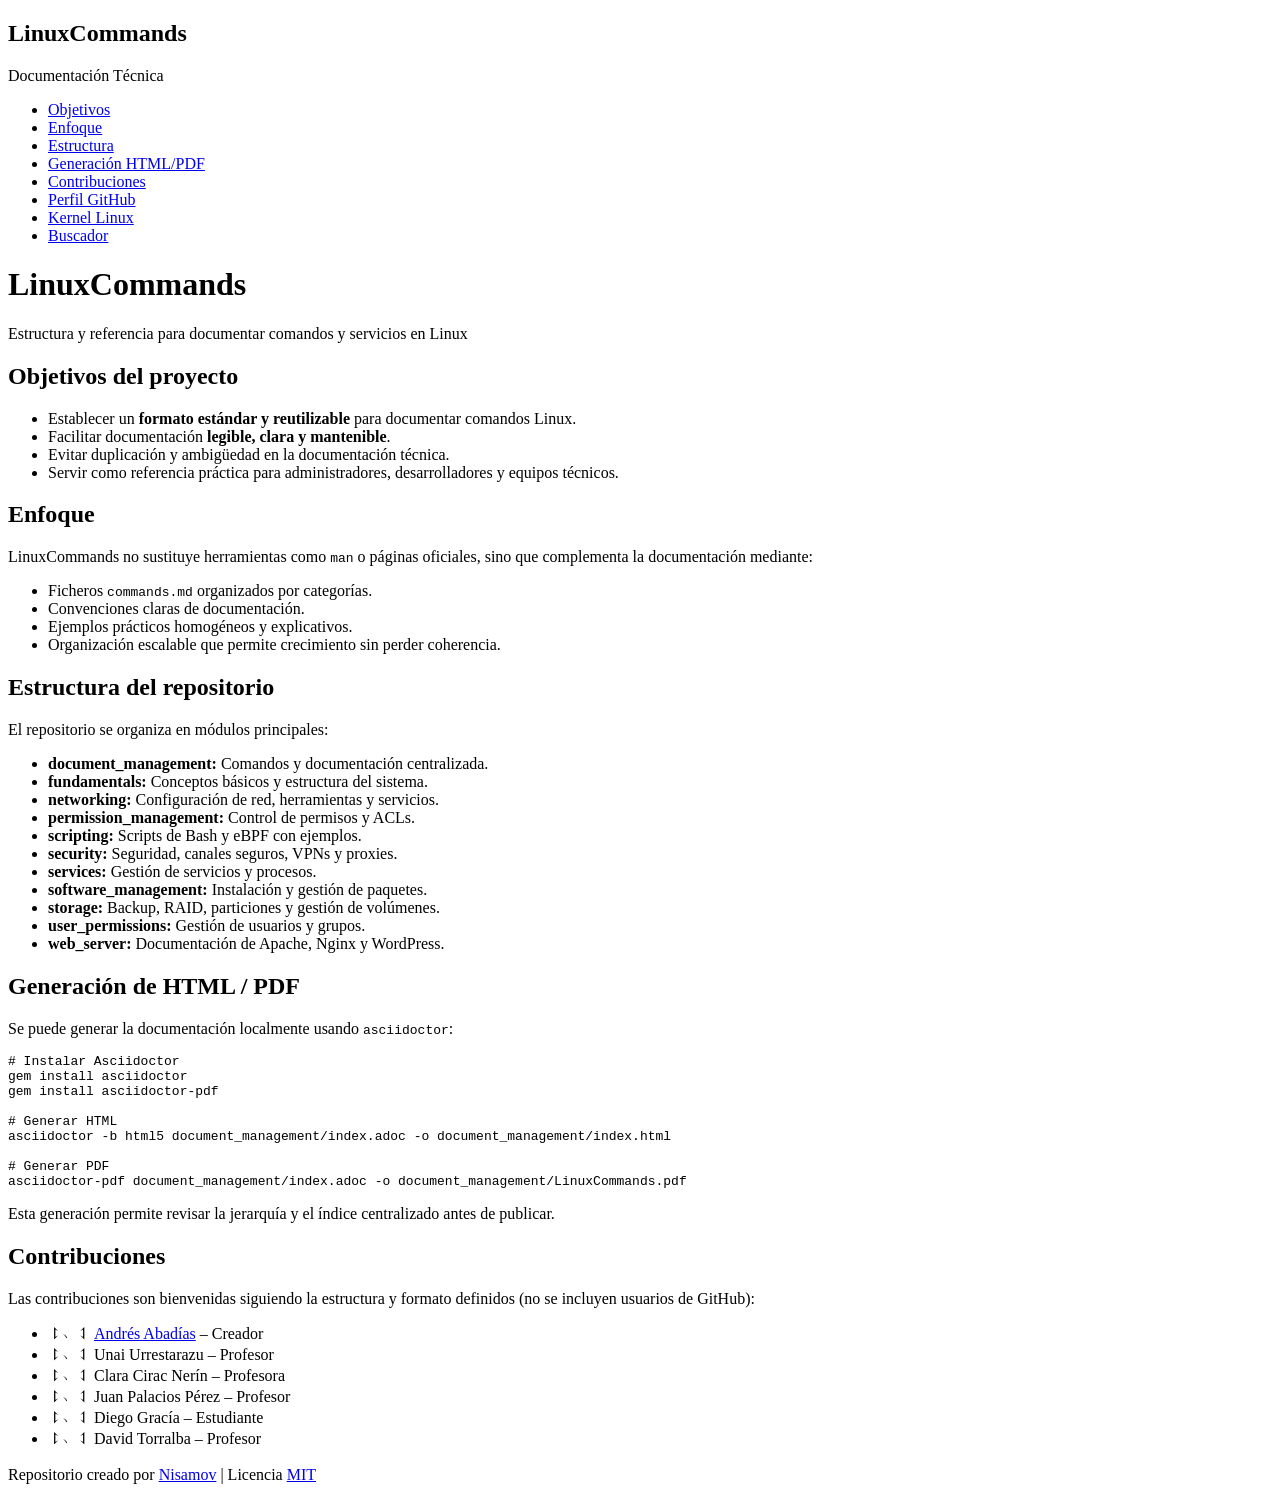
==== docs/index.html @ 2b23c464 "Corrección Web + JSON" ====
<!DOCTYPE html>
<html lang="es">
<head>
<meta charset="UTF-8">
<meta name="viewport" content="width=device-width, initial-scale=1.0">
<title>LinuxCommands</title>
<link href="https://fonts.googleapis.com/css2?family=Roboto:wght@400;500;700&display=swap" rel="stylesheet">
<link rel="stylesheet" href="styles/style.css">
</head>
<body>
<nav class="sidebar">
    <div class="sidebar-header">
        <h2>LinuxCommands</h2>
        <p class="subtitle">Documentación Técnica</p>
    </div>
    <ul>
        <li><a href="#objetivos">Objetivos</a></li>
        <li><a href="#enfoque">Enfoque</a></li>
        <li><a href="#estructura">Estructura</a></li>
        <li><a href="#generacion">Generación HTML/PDF</a></li>
        <li><a href="#contribuciones">Contribuciones</a></li>
        <li><a href="https://github.com/Nisamov">Perfil GitHub</a></li>
        <li><a href="https://kernel.org/">Kernel Linux</a></li>
        <li><a href="search.html">Buscador</a></li>
    </ul>
</nav>
<div class="content">
<header>
    <h1>LinuxCommands</h1>
    <p class="subtitle">Estructura y referencia para documentar comandos y servicios en Linux</p>
</header>

<main>
<section id="objetivos" class="section">
    <h2>Objetivos del proyecto</h2>
    <ul>
        <li>Establecer un <strong>formato estándar y reutilizable</strong> para documentar comandos Linux.</li>
        <li>Facilitar documentación <strong>legible, clara y mantenible</strong>.</li>
        <li>Evitar duplicación y ambigüedad en la documentación técnica.</li>
        <li>Servir como referencia práctica para administradores, desarrolladores y equipos técnicos.</li>
    </ul>
</section>

<section id="enfoque" class="section">
    <h2>Enfoque</h2>
    <p>LinuxCommands no sustituye herramientas como <code>man</code> o páginas oficiales, sino que complementa la documentación mediante:</p>
    <ul>
        <li>Ficheros <code>commands.md</code> organizados por categorías.</li>
        <li>Convenciones claras de documentación.</li>
        <li>Ejemplos prácticos homogéneos y explicativos.</li>
        <li>Organización escalable que permite crecimiento sin perder coherencia.</li>
    </ul>
</section>

<section id="estructura" class="section">
    <h2>Estructura del repositorio</h2>
    <p>El repositorio se organiza en módulos principales:</p>
    <ul>
        <li><strong>document_management:</strong> Comandos y documentación centralizada.</li>
        <li><strong>fundamentals:</strong> Conceptos básicos y estructura del sistema.</li>
        <li><strong>networking:</strong> Configuración de red, herramientas y servicios.</li>
        <li><strong>permission_management:</strong> Control de permisos y ACLs.</li>
        <li><strong>scripting:</strong> Scripts de Bash y eBPF con ejemplos.</li>
        <li><strong>security:</strong> Seguridad, canales seguros, VPNs y proxies.</li>
        <li><strong>services:</strong> Gestión de servicios y procesos.</li>
        <li><strong>software_management:</strong> Instalación y gestión de paquetes.</li>
        <li><strong>storage:</strong> Backup, RAID, particiones y gestión de volúmenes.</li>
        <li><strong>user_permissions:</strong> Gestión de usuarios y grupos.</li>
        <li><strong>web_server:</strong> Documentación de Apache, Nginx y WordPress.</li>
    </ul>
</section>

<section id="generacion" class="section">
    <h2>Generación de HTML / PDF</h2>
    <p>Se puede generar la documentación localmente usando <code>asciidoctor</code>:</p>
    <pre><code># Instalar Asciidoctor
gem install asciidoctor
gem install asciidoctor-pdf

# Generar HTML
asciidoctor -b html5 document_management/index.adoc -o document_management/index.html

# Generar PDF
asciidoctor-pdf document_management/index.adoc -o document_management/LinuxCommands.pdf
</code></pre>
    <p>Esta generación permite revisar la jerarquía y el índice centralizado antes de publicar.</p>
</section>

<section id="contribuciones" class="section">
    <h2>Contribuciones</h2>
    <p>Las contribuciones son bienvenidas siguiendo la estructura y formato definidos (no se incluyen usuarios de GitHub):</p>
    <ul>
        <li>⥏﹅⥑ <a href="https://github.com/Nisamov">Andrés Abadías</a> – Creador</li>
        <li>⥏﹆⥑ Unai Urrestarazu – Profesor</li>
        <li>⥏﹆⥑ Clara Cirac Nerín – Profesora</li>
        <li>⥏﹆⥑ Juan Palacios Pérez – Profesor</li>
        <li>⥏﹆⥑ Diego Gracía – Estudiante</li>
        <li>⥏﹆⥑ David Torralba – Profesor</li>
    </ul>
</section>
</main>

<footer>
    <p>Repositorio creado por <a href="https://github.com/Nisamov">Nisamov</a> | Licencia <a href="LICENSE">MIT</a></p>
</footer>
</div>

</body>
</html>
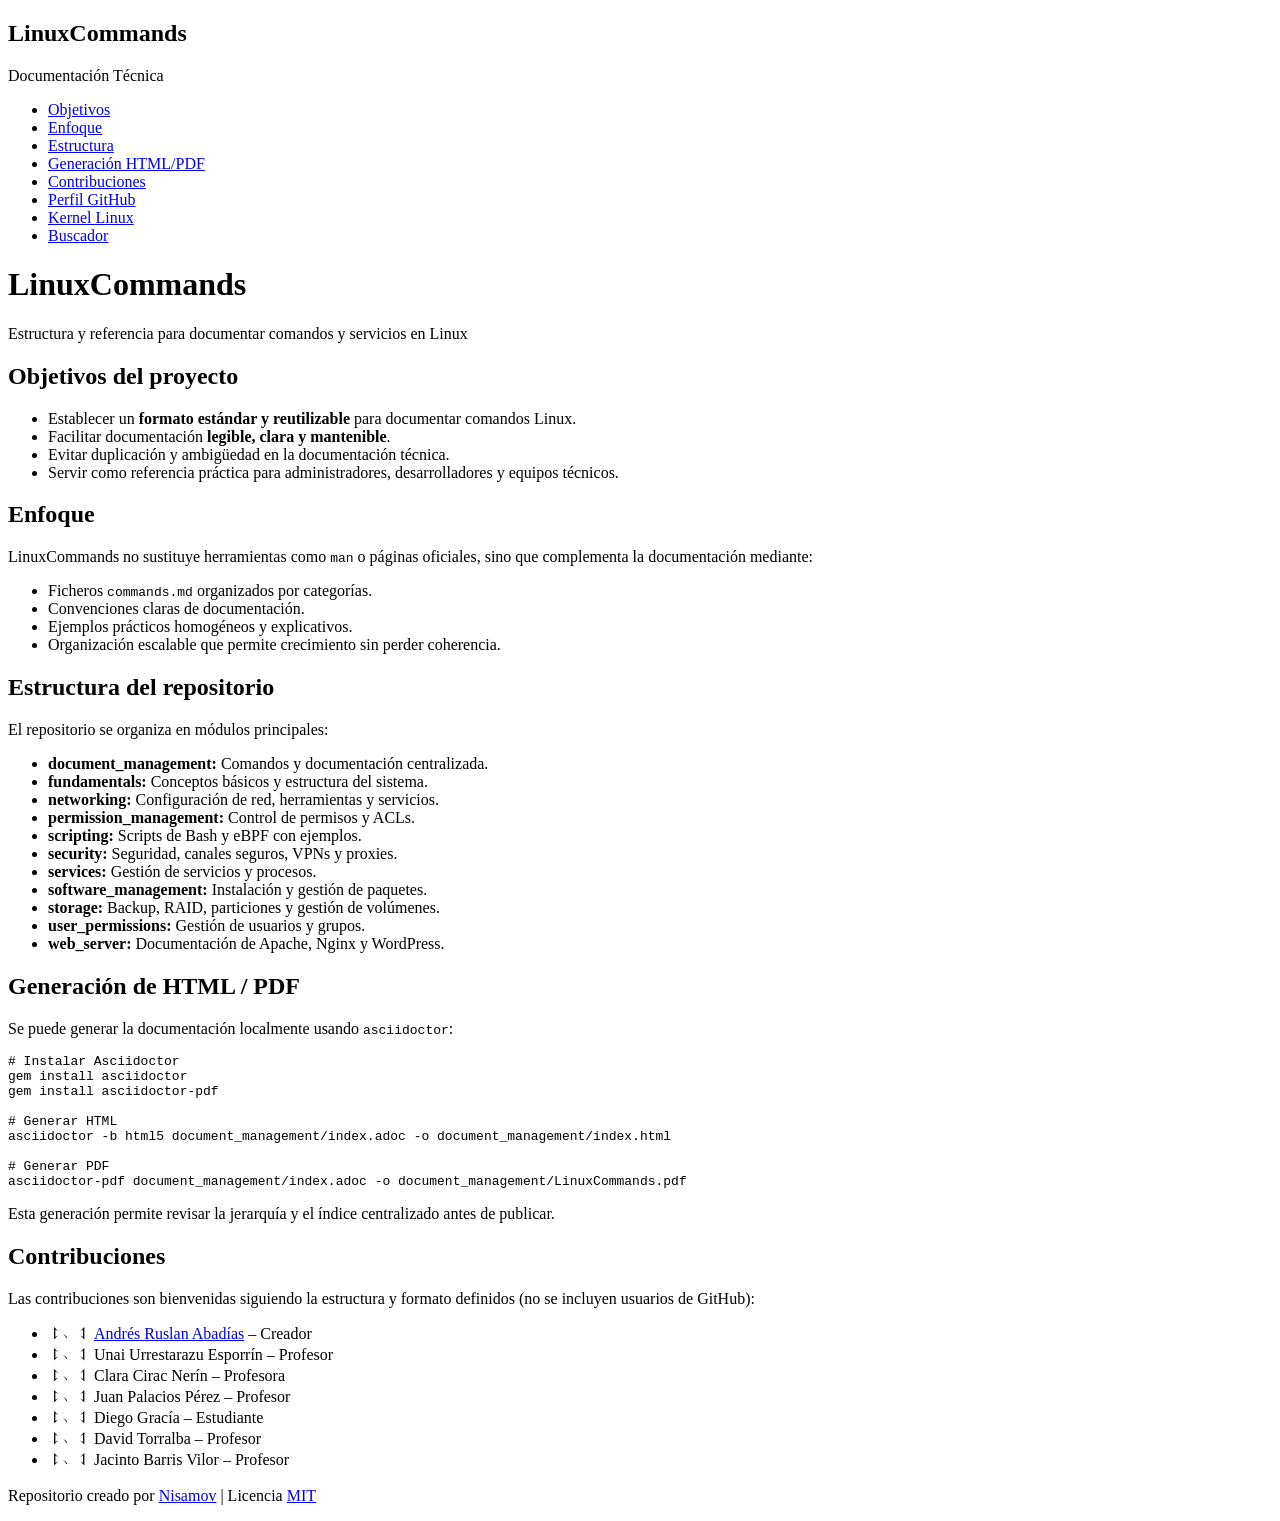
==== commit e12ebcdd: "Add SNMP docs; update contributors and backups Add SNMP documentation and related index include: new" ====
--- a/docs/index.html
+++ b/docs/index.html
@@ -90,12 +90,13 @@
     <h2>Contribuciones</h2>
     <p>Las contribuciones son bienvenidas siguiendo la estructura y formato definidos (no se incluyen usuarios de GitHub):</p>
     <ul>
-        <li>⥏﹅⥑ <a href="https://github.com/Nisamov">Andrés Abadías</a> – Creador</li>
-        <li>⥏﹆⥑ Unai Urrestarazu – Profesor</li>
-        <li>⥏﹆⥑ Clara Cirac Nerín – Profesora</li>
-        <li>⥏﹆⥑ Juan Palacios Pérez – Profesor</li>
-        <li>⥏﹆⥑ Diego Gracía – Estudiante</li>
-        <li>⥏﹆⥑ David Torralba – Profesor</li>
+        <li>⥏﹅⥑ <a href="https://github.com/Nisamov">Andrés Ruslan Abadías</a> – Creador</li>
+        <li>⥏﹆⥑ Unai Urrestarazu Esporrín – Profesor</li><!--Ayuda general con local_network y host_web_services-->
+        <li>⥏﹆⥑ Clara Cirac Nerín – Profesora</li><!--Ayuda general con local_filesystem-->
+        <li>⥏﹆⥑ Juan Palacios Pérez – Profesor</li><!--Ayuda general con local_scripts y host_shared_storage-->
+        <li>⥏﹆⥑ Diego Gracía – Estudiante</li><!--Ayuda general con la estructura en los inicios del repositorio .github/origins/LinuxCommandsModel.md-->
+        <li>⥏﹆⥑ David Torralba – Profesor</li><!--Ayuda con local_storage-->
+        <li>⥏﹆⥑ Jacinto Barris Vilor – Profesor</li><!--Ayuda con local_network (snmp)-->
     </ul>
 </section>
 </main>
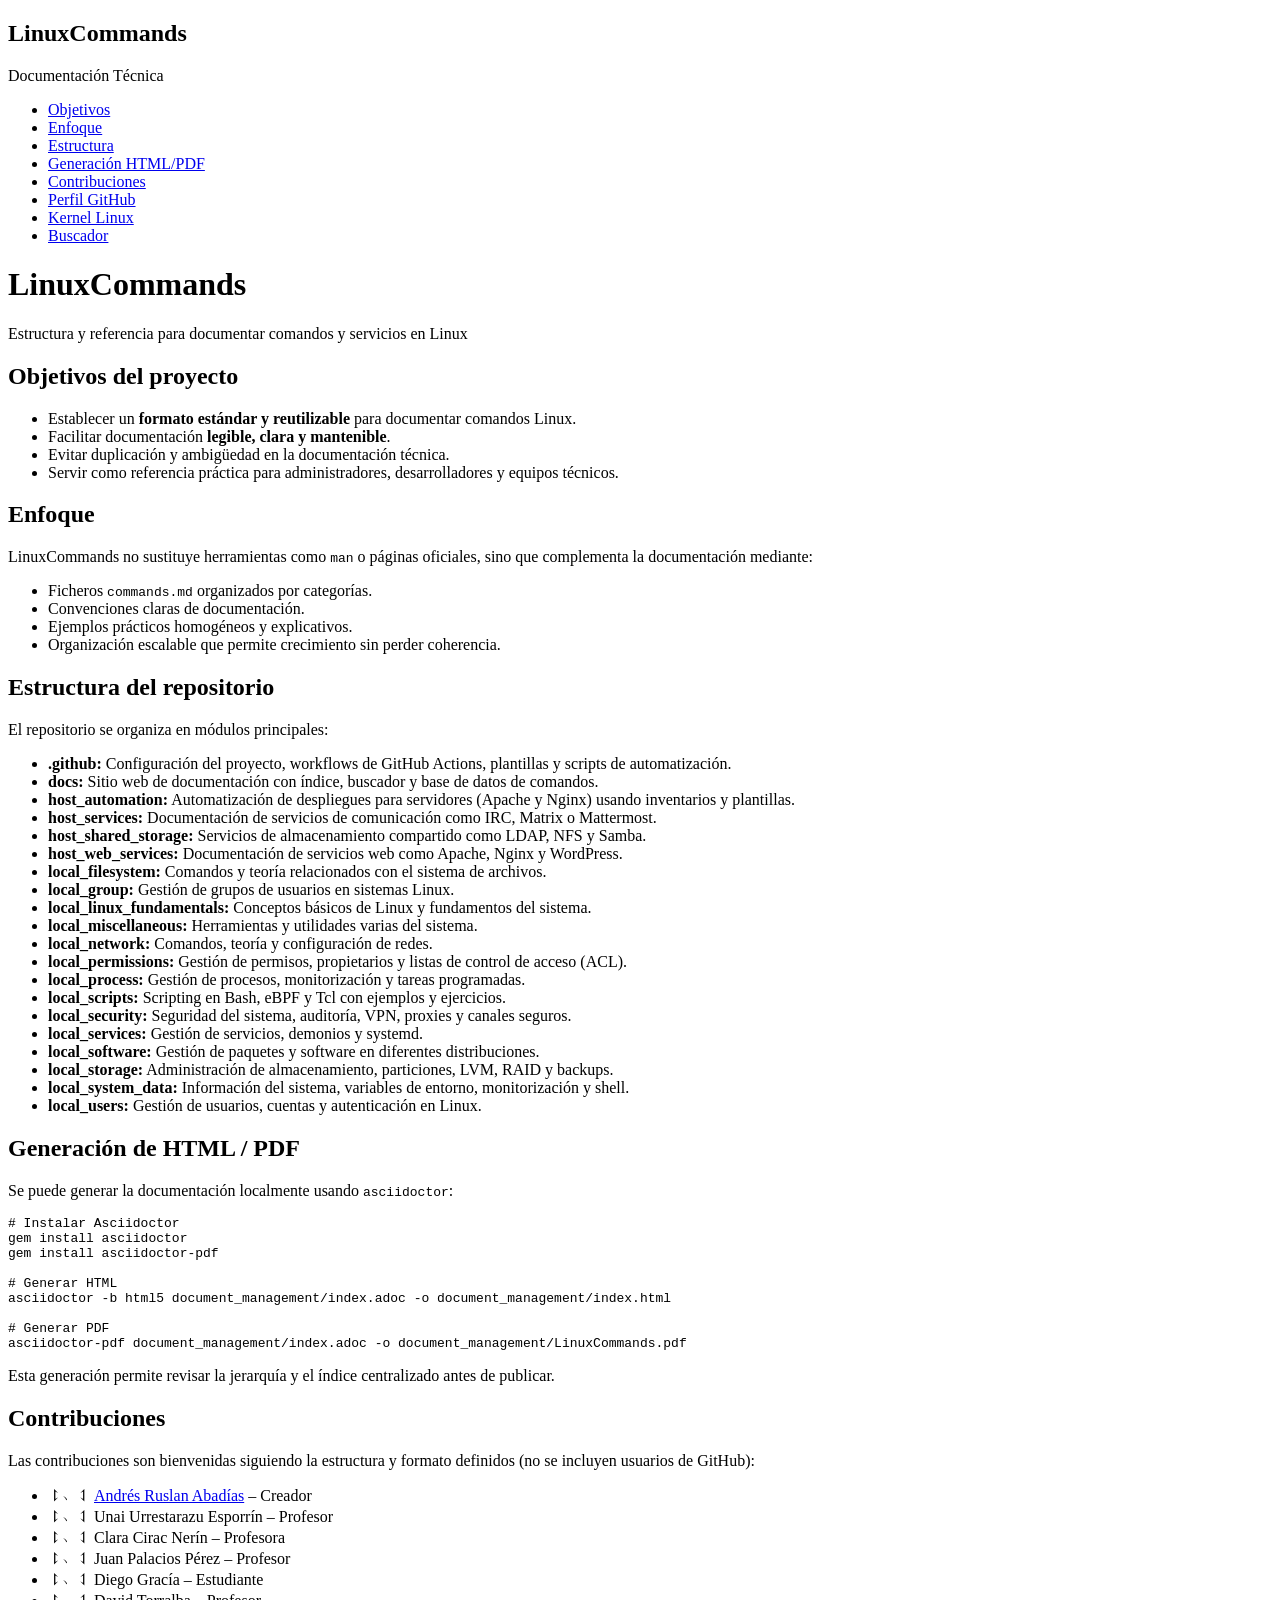
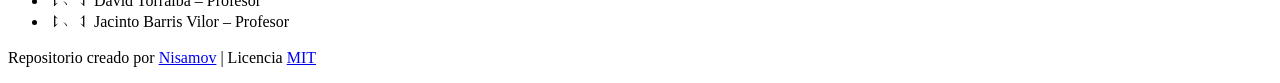
==== commit be099ec8: "Eliminación FR + Corrección Index" ====
--- a/docs/index.html
+++ b/docs/index.html
@@ -56,17 +56,26 @@
     <h2>Estructura del repositorio</h2>
     <p>El repositorio se organiza en módulos principales:</p>
     <ul>
-        <li><strong>document_management:</strong> Comandos y documentación centralizada.</li>
-        <li><strong>fundamentals:</strong> Conceptos básicos y estructura del sistema.</li>
-        <li><strong>networking:</strong> Configuración de red, herramientas y servicios.</li>
-        <li><strong>permission_management:</strong> Control de permisos y ACLs.</li>
-        <li><strong>scripting:</strong> Scripts de Bash y eBPF con ejemplos.</li>
-        <li><strong>security:</strong> Seguridad, canales seguros, VPNs y proxies.</li>
-        <li><strong>services:</strong> Gestión de servicios y procesos.</li>
-        <li><strong>software_management:</strong> Instalación y gestión de paquetes.</li>
-        <li><strong>storage:</strong> Backup, RAID, particiones y gestión de volúmenes.</li>
-        <li><strong>user_permissions:</strong> Gestión de usuarios y grupos.</li>
-        <li><strong>web_server:</strong> Documentación de Apache, Nginx y WordPress.</li>
+        <li><strong>.github:</strong> Configuración del proyecto, workflows de GitHub Actions, plantillas y scripts de automatización.</li>
+        <li><strong>docs:</strong> Sitio web de documentación con índice, buscador y base de datos de comandos.</li>
+        <li><strong>host_automation:</strong> Automatización de despliegues para servidores (Apache y Nginx) usando inventarios y plantillas.</li>
+        <li><strong>host_services:</strong> Documentación de servicios de comunicación como IRC, Matrix o Mattermost.</li>
+        <li><strong>host_shared_storage:</strong> Servicios de almacenamiento compartido como LDAP, NFS y Samba.</li>
+        <li><strong>host_web_services:</strong> Documentación de servicios web como Apache, Nginx y WordPress.</li>
+        <li><strong>local_filesystem:</strong> Comandos y teoría relacionados con el sistema de archivos.</li>
+        <li><strong>local_group:</strong> Gestión de grupos de usuarios en sistemas Linux.</li>
+        <li><strong>local_linux_fundamentals:</strong> Conceptos básicos de Linux y fundamentos del sistema.</li>
+        <li><strong>local_miscellaneous:</strong> Herramientas y utilidades varias del sistema.</li>
+        <li><strong>local_network:</strong> Comandos, teoría y configuración de redes.</li>
+        <li><strong>local_permissions:</strong> Gestión de permisos, propietarios y listas de control de acceso (ACL).</li>
+        <li><strong>local_process:</strong> Gestión de procesos, monitorización y tareas programadas.</li>
+        <li><strong>local_scripts:</strong> Scripting en Bash, eBPF y Tcl con ejemplos y ejercicios.</li>
+        <li><strong>local_security:</strong> Seguridad del sistema, auditoría, VPN, proxies y canales seguros.</li>
+        <li><strong>local_services:</strong> Gestión de servicios, demonios y systemd.</li>
+        <li><strong>local_software:</strong> Gestión de paquetes y software en diferentes distribuciones.</li>
+        <li><strong>local_storage:</strong> Administración de almacenamiento, particiones, LVM, RAID y backups.</li>
+        <li><strong>local_system_data:</strong> Información del sistema, variables de entorno, monitorización y shell.</li>
+        <li><strong>local_users:</strong> Gestión de usuarios, cuentas y autenticación en Linux.</li>
     </ul>
 </section>
 
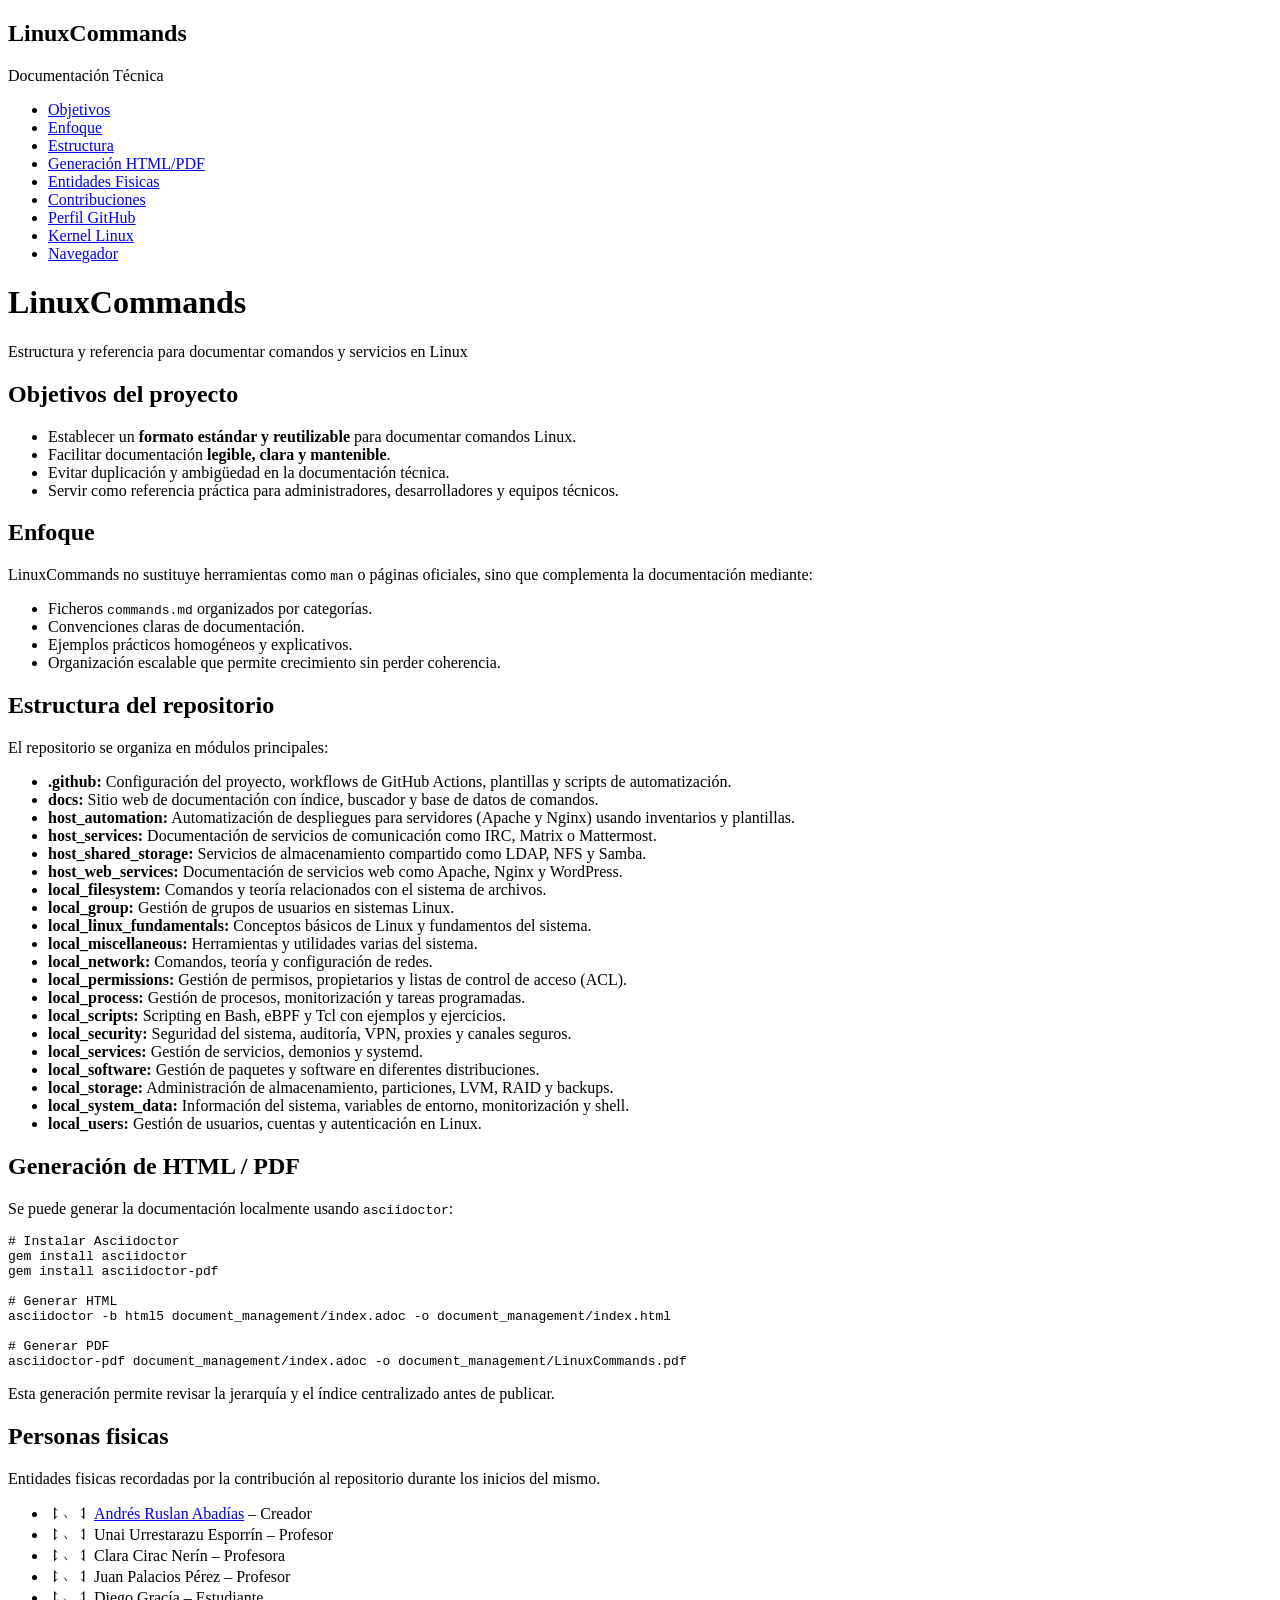
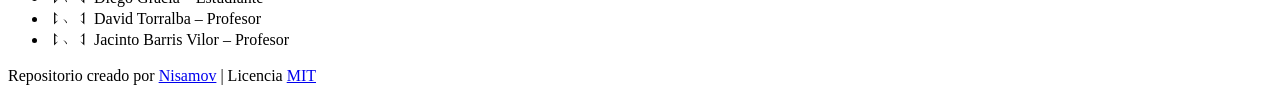
==== commit fed228d8: "PDF+ Web + README Cambios en la web + Cambios asociados a la Web en el Readme.  Referencias y correc" ====
--- a/docs/index.html
+++ b/docs/index.html
@@ -18,10 +18,11 @@
         <li><a href="#enfoque">Enfoque</a></li>
         <li><a href="#estructura">Estructura</a></li>
         <li><a href="#generacion">Generación HTML/PDF</a></li>
-        <li><a href="#contribuciones">Contribuciones</a></li>
+        <li><a href="#entidadesfisicas">Entidades Fisicas</a></li>
+        <li><a href="contributors.html">Contribuciones</a></li>
         <li><a href="https://github.com/Nisamov">Perfil GitHub</a></li>
         <li><a href="https://kernel.org/">Kernel Linux</a></li>
-        <li><a href="search.html">Buscador</a></li>
+        <li><a href="search.html">Navegador</a></li>
     </ul>
 </nav>
 <div class="content">
@@ -95,16 +96,16 @@
     <p>Esta generación permite revisar la jerarquía y el índice centralizado antes de publicar.</p>
 </section>
 
-<section id="contribuciones" class="section">
-    <h2>Contribuciones</h2>
-    <p>Las contribuciones son bienvenidas siguiendo la estructura y formato definidos (no se incluyen usuarios de GitHub):</p>
+<section id="entidadesfisicas" class="section">
+    <h2>Personas fisicas</h2>
+    <p>Entidades fisicas recordadas por la contribución al repositorio durante los inicios del mismo.</p>
     <ul>
         <li>⥏﹅⥑ <a href="https://github.com/Nisamov">Andrés Ruslan Abadías</a> – Creador</li>
         <li>⥏﹆⥑ Unai Urrestarazu Esporrín – Profesor</li><!--Ayuda general con local_network y host_web_services-->
         <li>⥏﹆⥑ Clara Cirac Nerín – Profesora</li><!--Ayuda general con local_filesystem-->
         <li>⥏﹆⥑ Juan Palacios Pérez – Profesor</li><!--Ayuda general con local_scripts y host_shared_storage-->
         <li>⥏﹆⥑ Diego Gracía – Estudiante</li><!--Ayuda general con la estructura en los inicios del repositorio .github/origins/LinuxCommandsModel.md-->
-        <li>⥏﹆⥑ David Torralba – Profesor</li><!--Ayuda con local_storage-->
+        <li>⥏﹆⥑ David Torralba – Profesor</li><!--Ayuda con local_storage y ldap_server-->
         <li>⥏﹆⥑ Jacinto Barris Vilor – Profesor</li><!--Ayuda con local_network (snmp)-->
     </ul>
 </section>
